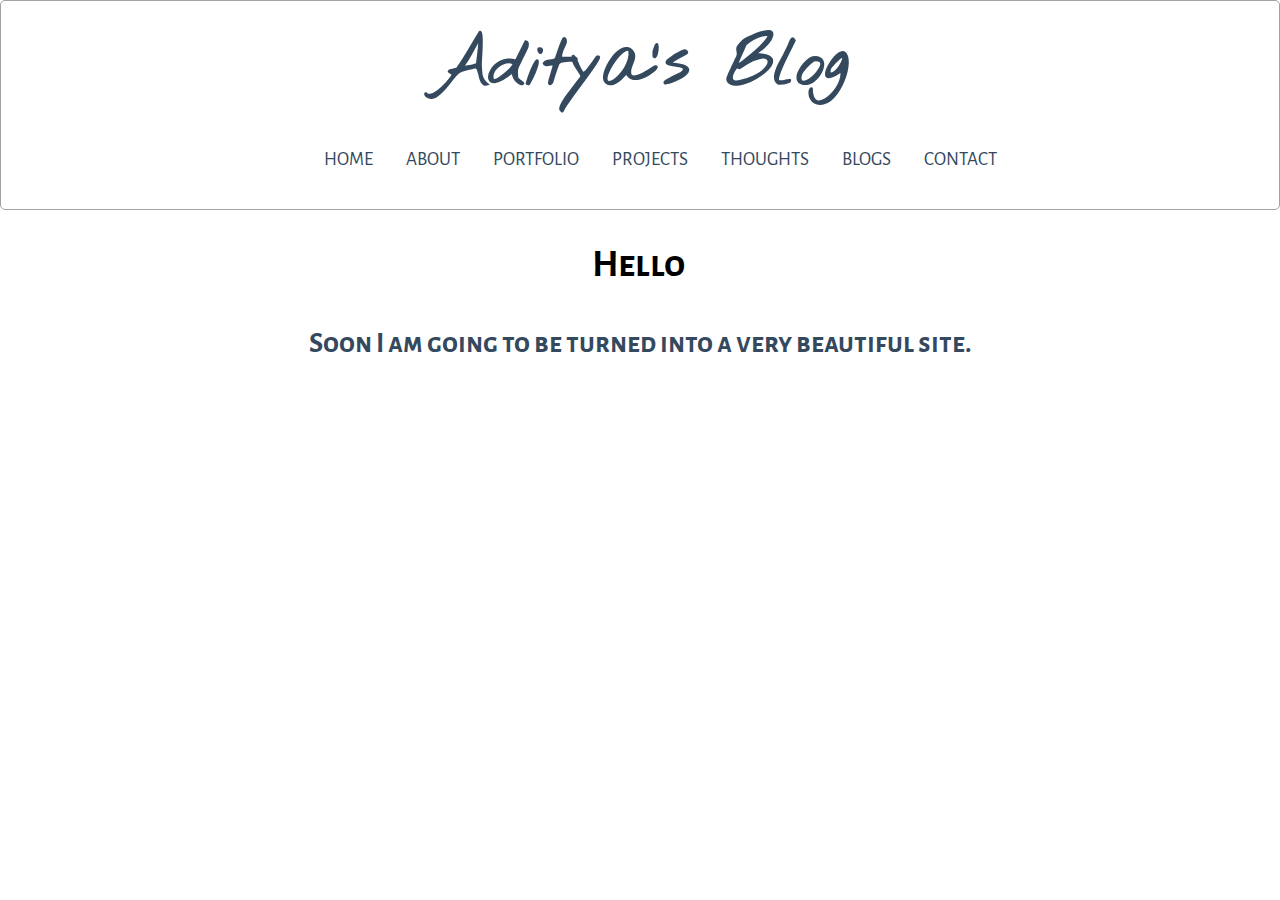
==== index.html @ b01b7e98 "multiple changes" ====
<!DOCTYPE html>


<html>

<head>
<!-- <link rel="stylesheet" type="text/css" href="theme.css">  -->
<link href='https://fonts.googleapis.com/css?family=Alegreya Sans SC' rel='stylesheet'>
<link rel='stylesheet' type='text/css' href='https://fonts.googleapis.com/css?family=Nothing+You+Could+Do'>
	<link rel="stylesheet" type="text/css" href="custom.css">
	<script type="text/javascript" src="script.js"></script>
	<link rel="shortcut icon" href="man.png" />
	<title>Aditya's Blog</title>
</head>
<body>
	<header class="header">
		<h1 class="logo"><a href="https://imadtyx.github.io">Aditya's Blog</a></h1>
      <ul id="main-nav">
          <li><a href="#">Home</a></li>
          <li><a href="#">About</a></li>
          <li><a href="#">Portfolio</a></li>
          <li><a href="#">Projects</a></li>
          <li><a href="#">Thoughts</a></li>
          <li><a href="#">Blogs</a></li>
          <li><a href="#">Contact</a></li>
      </ul>
	</header>

  <h1 class="typewrite" data-period="2000" data-type='[ "Hello World.", "I am under active construction.",
  "Soon I am going to be turned into a very beautiful site.", "Thank You for your pateince." ]'><a href="" >

  </a>
</h1>
<h2>Soon I am going to be turned into a very beautiful site.</h2>
</body>
</html>
---- custom.css ----
* {  box-sizing: border-box;
}
body {
  font-family: 'Alegreya Sans SC';
  font-size: 19px;
  line-height: 1.6;
  margin: 0;
  min-height: 100vh;
}

h2, h3, a {
  color: #34495e;
}

a {
  text-decoration: none;
}
h1{text-align:center;}
ul{
  list-style-type: none;
  width: 100%;
  display:inline-block;
  text-align:center;
}
ul li{
  position: relative;
  left:0%;
  padding: 5px 15px;
  font-family: 'Alegreya Sans SC';
  text-transform: uppercase;
  text-align: center;
  display: inline-block;
  color:#34495e;
}

ul li a:hover{

  color: #718daa;
}

.logo {
  margin: 0;
  font-size: 1.45em;
}


.logo a{
  position: relative;
  top: 0px;
  left: 0%;
  /*right:50%;*/
  font-size:2.5em;
  padding: 5px 5px;
  font-family: 'Nothing You Could Do';
  /*text-transform: uppercase;*/
  text-align: center;
  display: inline;
  color:#34495e;
}

.header {
  padding-top: .5em;
  padding-bottom: .5em;
  border: 1px solid #a2a2a2;
  /*background-color: #f4f4f4;*/
  -webkit-box-shadow: 0px 0px 18px 0px rgba(0,0,0,0.0);
  -moz-box-shadow: 0px 0px 18px 0px rgba(0,0,0,0.0);
  box-shadow: 0px 0px 18px 0px rgba(0,0,0,0.0);
  -webkit-border-radius: 5px;
  -moz-border-radius: 5px;
  border-radius: 5px;
  background-color:white;
}

h2{
  text-align:center;
  animation: sizechange 2s;

}

@keyframes sizechange{
  from{font-family: 'Alegreya Sans SC';
      font-size: 22px;
      /*text-align: bottom;*/
      /*margin-top:200px;*/
      opacity:0.0;}
  to{font-family: 'Alegreya Sans SC';
      font-size: 28.5px;
      /*text-align: center;*/
      opacity:1;
  }
}


/* =================================
  Media Queries
==================================== */




/*@media (min-width: 769px) {
  .header,
  .main-nav {
    display: flex;
  }
  .header {
    flex-direction: column;
    align-items: center;
      .header{
    width: 80%;
    margin: 0 auto;
    max-width: 1150px;
  }
  }

}

@media (min-width: 1025px) {
  .header {
    flex-direction: row;
    justify-content: space-between;
  }

}*/


/*ul {
  list-style-type: none;
  margin-top: -220px;
  padding: 0;
  overflow: auto;
  background-color: #333;
}

li {
  font-family: 'Alegreya Sans SC';font-size: 22px;
  float: right;
}

li a {
  font-family: 'Alegreya Sans SC';font-size: 22px;
  display: block;
  color: white;
*/  /*text-align: center;*/
/*  padding: 14px 16px;
  text-decoration: none;
}


li a:hover {


  animation-name: example;
  animation-duration: 1s;
}
    body {
      font-family: 'Alegreya Sans SC';
      font-size: 22px;
      text-align: center;
      padding-top: 10em;*/
     /* animation: colorchange 50s;
      -webkit-animation: colorchange 50s infinite;
    }
h2{
  animation: sizechange 2s;
}

@keyframes sizechange{
  from{font-family: 'Alegreya Sans SC';
      font-size: 22px;
      /*text-align: bottom;*/
      /*margin-top:200px;*/
/*      opacity:0.0;}
  to{font-family: 'Alegreya Sans SC';
      font-size: 33px;
      /*text-align: center;*/
      /*opacity:1;
  }
}
    @keyframes colorchange
    {
      0%   {background: rebeccapurple;}
      25%  {background: #0066cc;}
      50%  {background: dodgerblue;}
      75%  {background: mediumseagreen;}
      100% {background: tomato;}
    }

    @-webkit-keyframes colorchange
    {
      0%   {background-image: url("BBS_6611.jpg");
            background-repeat: no-repeat;
            background-size: cover;}
      25%  {background: yellow;}
      50%  {background: orange;}
      75%  {background: green;}
      100% {background: red;}
    }

    @keyframes example
    {
      from{background-color: #333;
  font-family: 'Alegreya Sans SC';font-size: 22px;
  color: white;}
  to{background-color: white;
  font-family: 'Alegreya Sans SC';font-size: 22px;
  color: black;}

    }*/*/*/*/

/* { color:#fff; text-decoration: none;}}*/
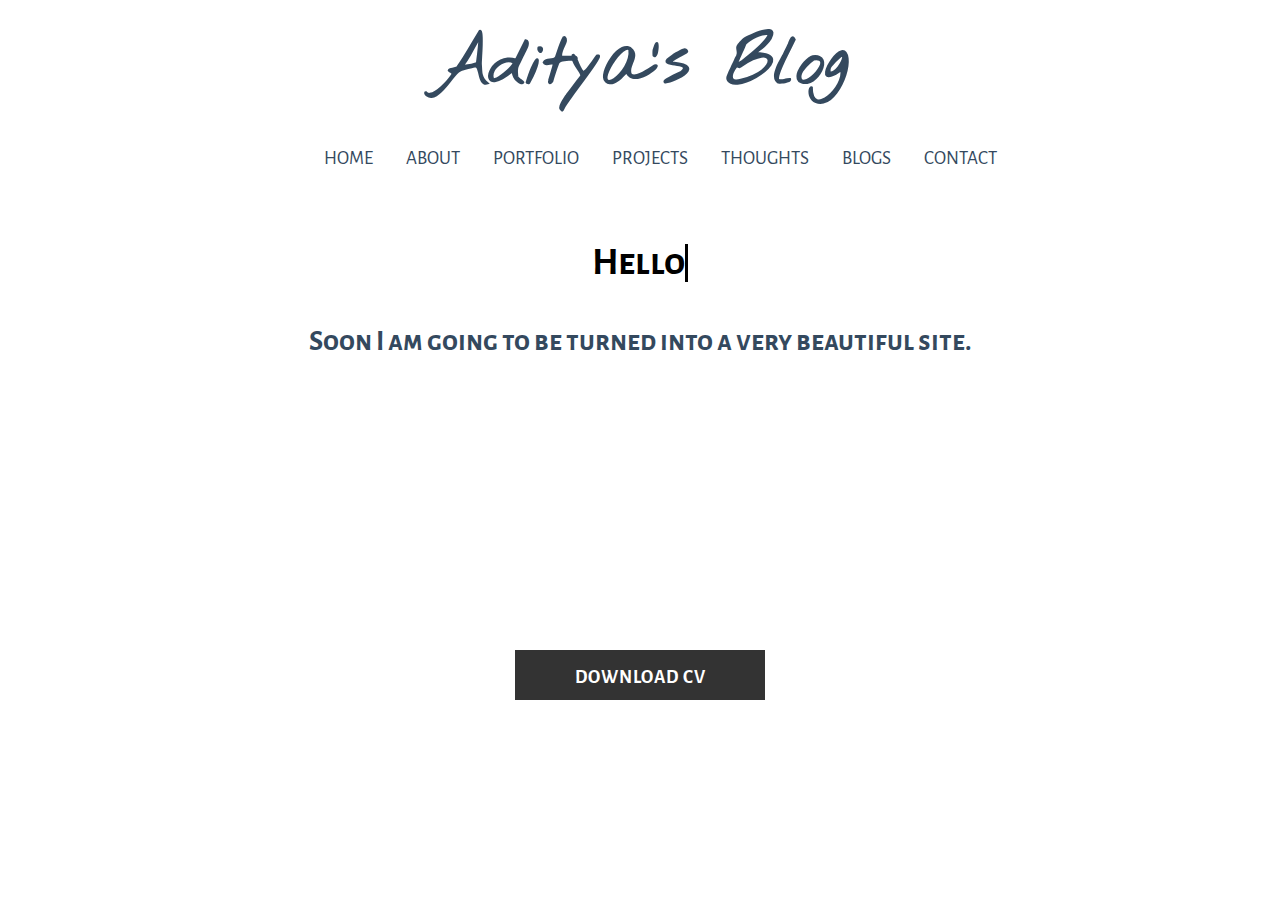
==== commit 5cdcbe86: "downloadable cv added" ====
--- a/index.html
+++ b/index.html
@@ -27,10 +27,22 @@
 	</header>
 
   <h1 class="typewrite" data-period="2000" data-type='[ "Hello World.", "I am under active construction.",
-  "Soon I am going to be turned into a very beautiful site.", "Thank You for your pateince." ]'><a href="" >
+  "Soon I am going to be turned into a very beautiful site.", "Thank You for your patience." ]'><a href="" >
 
   </a>
 </h1>
 <h2>Soon I am going to be turned into a very beautiful site.</h2>
+
+<div class="wrapper">
+  <div class="link_wrapper">
+    <a class="cv" href="./cv_12(5).pdf">Download CV</a>
+    <div class="icon">
+      <svg xmlns="http://www.w3.org/2000/svg" viewBox="0 0 268.832 268.832">
+        <path d="M265.17 125.577l-80-80c-4.88-4.88-12.796-4.88-17.677 0-4.882 4.882-4.882 12.796 0 17.678l58.66 58.66H12.5c-6.903 0-12.5 5.598-12.5 12.5 0 6.903 5.597 12.5 12.5 12.5h213.654l-58.66 58.662c-4.88 4.882-4.88 12.796 0 17.678 2.44 2.44 5.64 3.66 8.84 3.66s6.398-1.22 8.84-3.66l79.997-80c4.883-4.882 4.883-12.796 0-17.678z"/>
+      </svg>
+    </div>
+  </div>
+
+</div>
 </body>
 </html>
--- a/custom.css
+++ b/custom.css
@@ -44,6 +44,67 @@
   font-size: 1.45em;
 }
 
+.wrapper{
+  position: fixed;
+  top: 75%;
+  left: 50%;
+  transform: translate(-50%, -50%);
+}
+
+.link_wrapper{
+  position: relative;
+}
+
+.cv {
+  display: block;
+  width: 250px;
+  height: 50px;
+  line-height: 50px;
+  font-weight: bold;
+  text-decoration: none;
+  background: #333;
+  text-align: center;
+  color: #fff;
+  text-transform: uppercase;
+  letter-spacing: 1px;
+  border: 3px solid #333;
+  transition: all .35s;
+}
+
+
+.icon{
+  width: 50px;
+  height: 50px;
+  border: 3px solid transparent;
+  position: absolute;
+  transform: rotate(135deg);
+  right: 0;
+  top: 0;
+  z-index: -1;
+  transition: all .35s;
+}
+
+.icon svg{
+  width: 30px;
+  position: absolute;
+  top: calc(50% - 15px);
+  left: calc(50% - 15px);
+  transform: rotate(-45deg);
+  fill: #34495e;
+  transition: all .35s;
+}
+
+.cv:hover{
+  width: 200px;
+  border: 3px solid #34495e;
+  background: transparent;
+  color: #34495e;
+}
+
+.cv:hover + .icon{
+  border: 3px solid #34495e;
+  right: 95%;
+}
 
 .logo a{
   position: relative;
@@ -62,14 +123,14 @@
 .header {
   padding-top: .5em;
   padding-bottom: .5em;
-  border: 1px solid #a2a2a2;
+  border: 0px solid #a2a2a2;
   /*background-color: #f4f4f4;*/
   -webkit-box-shadow: 0px 0px 18px 0px rgba(0,0,0,0.0);
   -moz-box-shadow: 0px 0px 18px 0px rgba(0,0,0,0.0);
   box-shadow: 0px 0px 18px 0px rgba(0,0,0,0.0);
-  -webkit-border-radius: 5px;
-  -moz-border-radius: 5px;
-  border-radius: 5px;
+  -webkit-border-radius: 0px;
+  -moz-border-radius: 0px;
+  border-radius: 0px;
   background-color:white;
 }
 
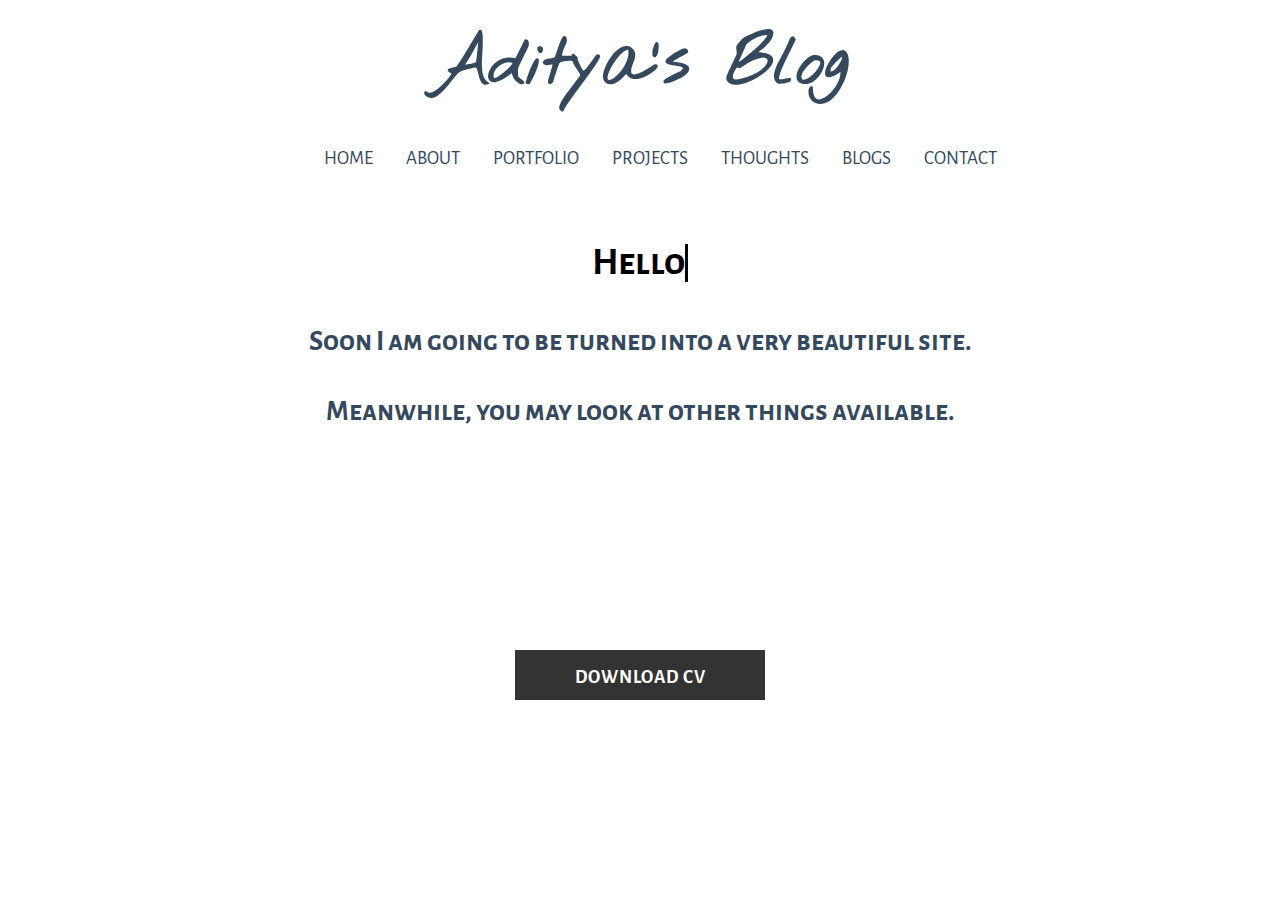
==== commit 410df543: "button" ====
--- a/index.html
+++ b/index.html
@@ -32,12 +32,13 @@
   </a>
 </h1>
 <h2>Soon I am going to be turned into a very beautiful site.</h2>
+<h2>Meanwhile, you may look at other things available.</h2>
 
 <div class="wrapper">
   <div class="link_wrapper">
     <a class="cv" href="./cv_12(5).pdf">Download CV</a>
     <div class="icon">
-      <svg xmlns="http://www.w3.org/2000/svg" viewBox="0 0 268.832 268.832">
+      <svg xmlns="http://www.w3.org/2000/svg"viewBox="0 0 268.832 268.832" >
         <path d="M265.17 125.577l-80-80c-4.88-4.88-12.796-4.88-17.677 0-4.882 4.882-4.882 12.796 0 17.678l58.66 58.66H12.5c-6.903 0-12.5 5.598-12.5 12.5 0 6.903 5.597 12.5 12.5 12.5h213.654l-58.66 58.662c-4.88 4.882-4.88 12.796 0 17.678 2.44 2.44 5.64 3.66 8.84 3.66s6.398-1.22 8.84-3.66l79.997-80c4.883-4.882 4.883-12.796 0-17.678z"/>
       </svg>
     </div>
--- a/custom.css
+++ b/custom.css
@@ -52,7 +52,7 @@
 }
 
 .link_wrapper{
-  position: relative;
+position: relative;
 }
 
 .cv {
@@ -67,20 +67,19 @@
   color: #fff;
   text-transform: uppercase;
   letter-spacing: 1px;
-  border: 3px solid #333;
+  border: 3px solid transparent;
   transition: all .35s;
 }
-
 
 .icon{
   width: 50px;
   height: 50px;
-  border: 3px solid transparent;
   position: absolute;
   transform: rotate(135deg);
-  right: 0;
+  right: 40%;
   top: 0;
   z-index: -1;
+  transition-delay: .35s;
   transition: all .35s;
 }
 
@@ -88,9 +87,10 @@
   width: 30px;
   position: absolute;
   top: calc(50% - 15px);
-  left: calc(50% - 15px);
+  right: calc(50% - 15px);
   transform: rotate(-45deg);
   fill: #34495e;
+  transition-delay: .35s;
   transition: all .35s;
 }
 
@@ -98,23 +98,21 @@
   width: 200px;
   border: 3px solid #34495e;
   background: transparent;
-  color: #34495e;
-}
-
-.cv:hover + .icon{
-  border: 3px solid #34495e;
-  right: 95%;
+  color: transparent;
+}
+
+.cv:hover +  .icon{
+  border: 0px solid transparent;
+  right: 40%;
 }
 
 .logo a{
   position: relative;
   top: 0px;
   left: 0%;
-  /*right:50%;*/
   font-size:2.5em;
   padding: 5px 5px;
   font-family: 'Nothing You Could Do';
-  /*text-transform: uppercase;*/
   text-align: center;
   display: inline;
   color:#34495e;
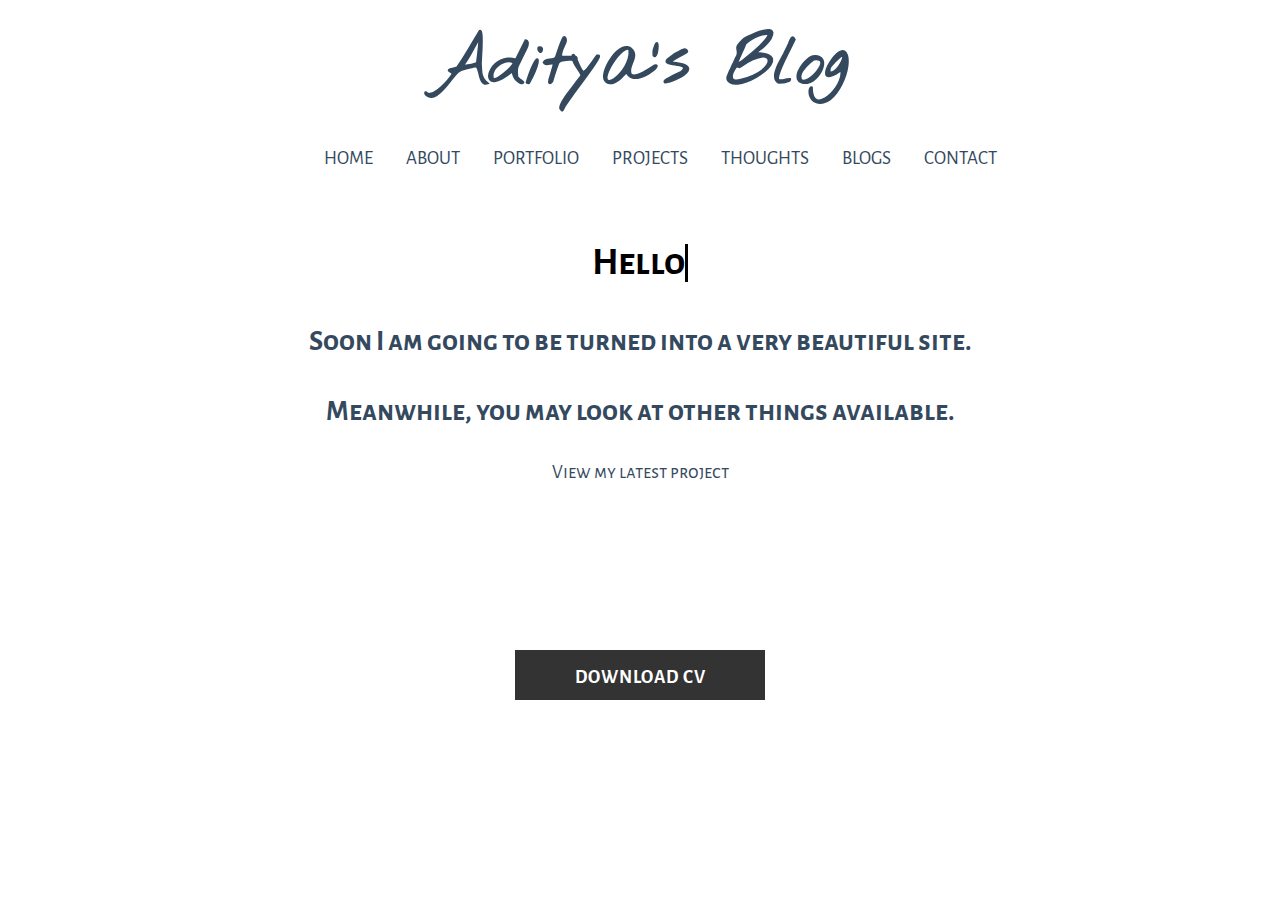
==== commit ad1a789d: "new project" ====
--- a/index.html
+++ b/index.html
@@ -36,7 +36,7 @@
 
 <div class="wrapper">
   <div class="link_wrapper">
-    <a class="cv" href="./cv_12(5).pdf">Download CV</a>
+    <a class="cv" href="./cv_12.pdf">Download CV</a>
     <div class="icon">
       <svg xmlns="http://www.w3.org/2000/svg"viewBox="0 0 268.832 268.832" >
         <path d="M265.17 125.577l-80-80c-4.88-4.88-12.796-4.88-17.677 0-4.882 4.882-4.882 12.796 0 17.678l58.66 58.66H12.5c-6.903 0-12.5 5.598-12.5 12.5 0 6.903 5.597 12.5 12.5 12.5h213.654l-58.66 58.662c-4.88 4.882-4.88 12.796 0 17.678 2.44 2.44 5.64 3.66 8.84 3.66s6.398-1.22 8.84-3.66l79.997-80c4.883-4.882 4.883-12.796 0-17.678z"/>
@@ -45,5 +45,13 @@
   </div>
 
 </div>
+    
+<div style="text-align:center">
+<a href="./fashion-mnist.html">View my latest project</a>
+</div>
+    
+
+    
+
 </body>
 </html>
--- a/custom.css
+++ b/custom.css
@@ -7,6 +7,10 @@
   line-height: 1.6;
   margin: 0;
   min-height: 100vh;
+}
+
+h1 {
+    font-family: 'Alegreya Sans SC';
 }
 
 h2, h3, a {
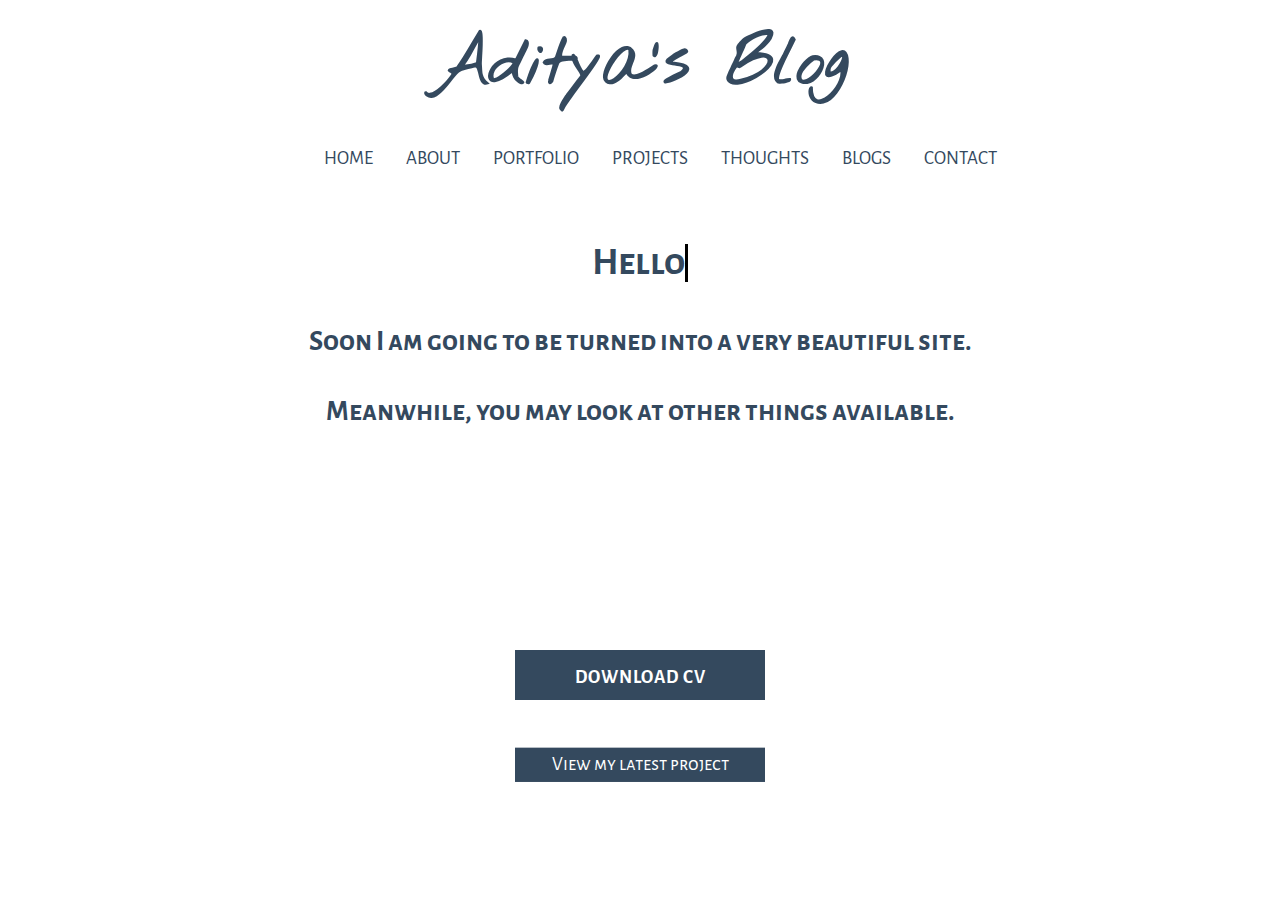
==== commit 84df7ab2: "link for latest project added" ====
--- a/index.html
+++ b/index.html
@@ -34,6 +34,8 @@
 <h2>Soon I am going to be turned into a very beautiful site.</h2>
 <h2>Meanwhile, you may look at other things available.</h2>
 
+
+
 <div class="wrapper">
   <div class="link_wrapper">
     <a class="cv" href="./cv_12.pdf">Download CV</a>
@@ -45,13 +47,8 @@
   </div>
 
 </div>
-    
-<div style="text-align:center">
-<a href="./fashion-mnist.html">View my latest project</a>
-</div>
-    
 
-    
+<a class="project" href="./fashion-mnist.html">View my latest project</a>
 
 </body>
 </html>
--- a/custom.css
+++ b/custom.css
@@ -10,7 +10,7 @@
 }
 
 h1 {
-    font-family: 'Alegreya Sans SC';
+
 }
 
 h2, h3, a {
@@ -20,7 +20,31 @@
 a {
   text-decoration: none;
 }
-h1{text-align:center;}
+
+.project{
+  display:block;
+  text-align:center;
+  background-color: #34495e;
+  color: white;
+  border: 2px solid #34495e;
+transform: translate(-50%, -50%);
+  position:fixed;
+  top:85%;
+  left: 50%;
+  width:250px;
+  transition-duration: 0.4s;
+}
+
+.project:hover{
+  background-color: white; /* Green */
+  color: #34495e;
+
+}
+h1{
+    text-align:center;
+    font-family: 'Alegreya Sans SC';
+    color: #34495e;
+}
 ul{
   list-style-type: none;
   width: 100%;
@@ -48,6 +72,8 @@
   font-size: 1.45em;
 }
 
+
+
 .wrapper{
   position: fixed;
   top: 75%;
@@ -66,7 +92,7 @@
   line-height: 50px;
   font-weight: bold;
   text-decoration: none;
-  background: #333;
+  background: #34495e;
   text-align: center;
   color: #fff;
   text-transform: uppercase;
